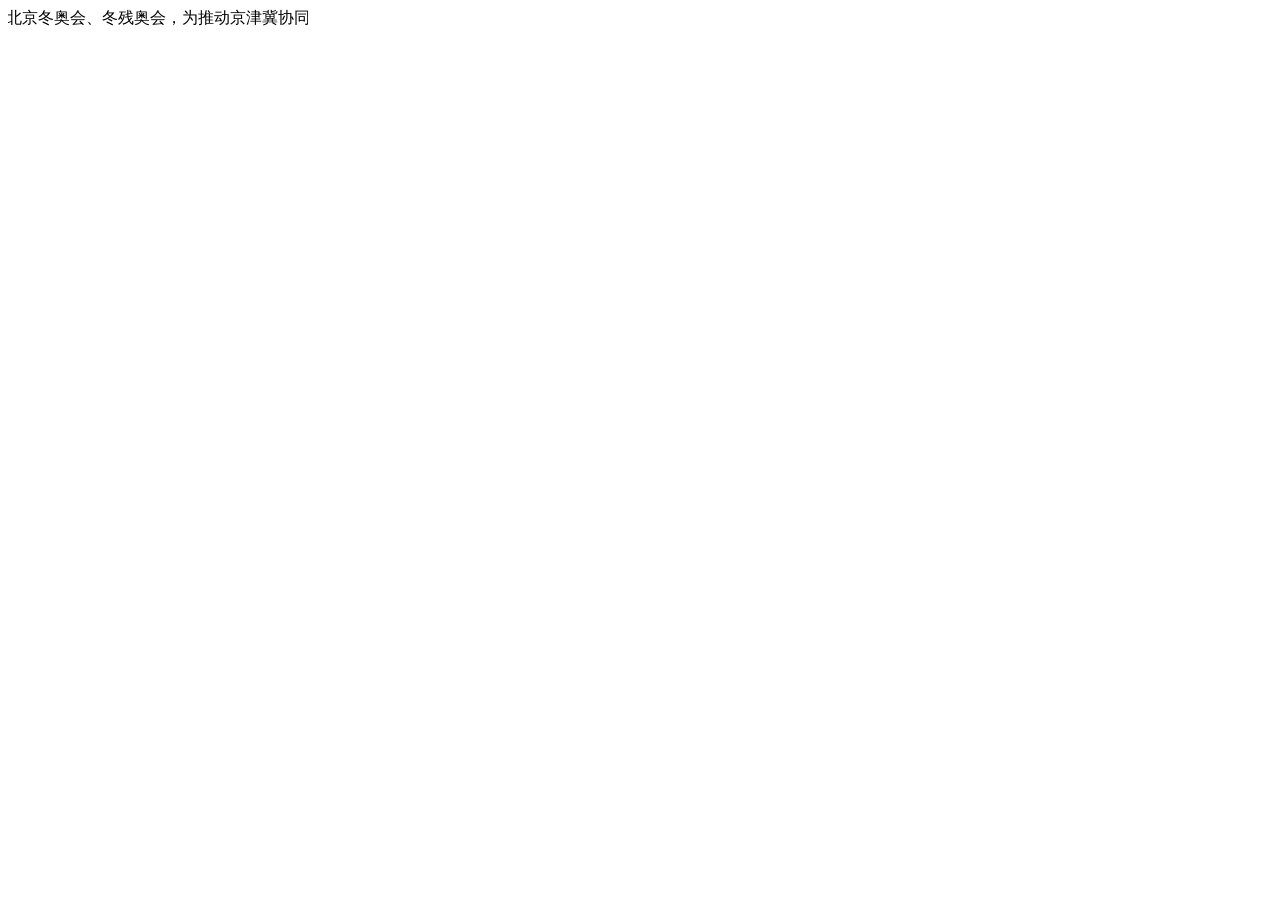
==== 4.sorll相关/文字无缝滚动.html @ f075e6a3 "基本动画" ====
<!DOCTYPE html>
<html lang="en">
<head>
	<meta charset="UTF-8">
	<title>文字无缝滚动</title>
</head>
<style>
	#news{
		position: relative;
		white-space: nowrap;
		width: 300px;
		height: 40px;
		overflow :hidden;
		cursor: pointer;
	}
</style>
<body>
	<div id="news">
	习近平指出，筹办北京冬奥会、冬残奥会，为推动京津冀协同发展提供了良好机遇，也为推广普及我国冰雪运动提供了良好机遇。&nbsp;&nbsp;&nbsp;&nbsp;&nbsp;&nbsp;
	</div>
	<script>
		window.onload=function () {
			var oNews=document.getElementById("news");
			var outer=null;
			oNews.onmouseover=function() {
				clearInterval(outer)
			}
			oNews.onmouseout=function () {
				outer=window.setInterval(function() {
					var now=oNews.scrollLeft
					oNews.scrollLeft++
					if(now==oNews.scrollLeft){
						oNews.innerHTML+=oNews.innerHTML
					}
				},10)
			}
			;(oNews.onmouseout)()
		}

		
	</script>
</body>
</html>
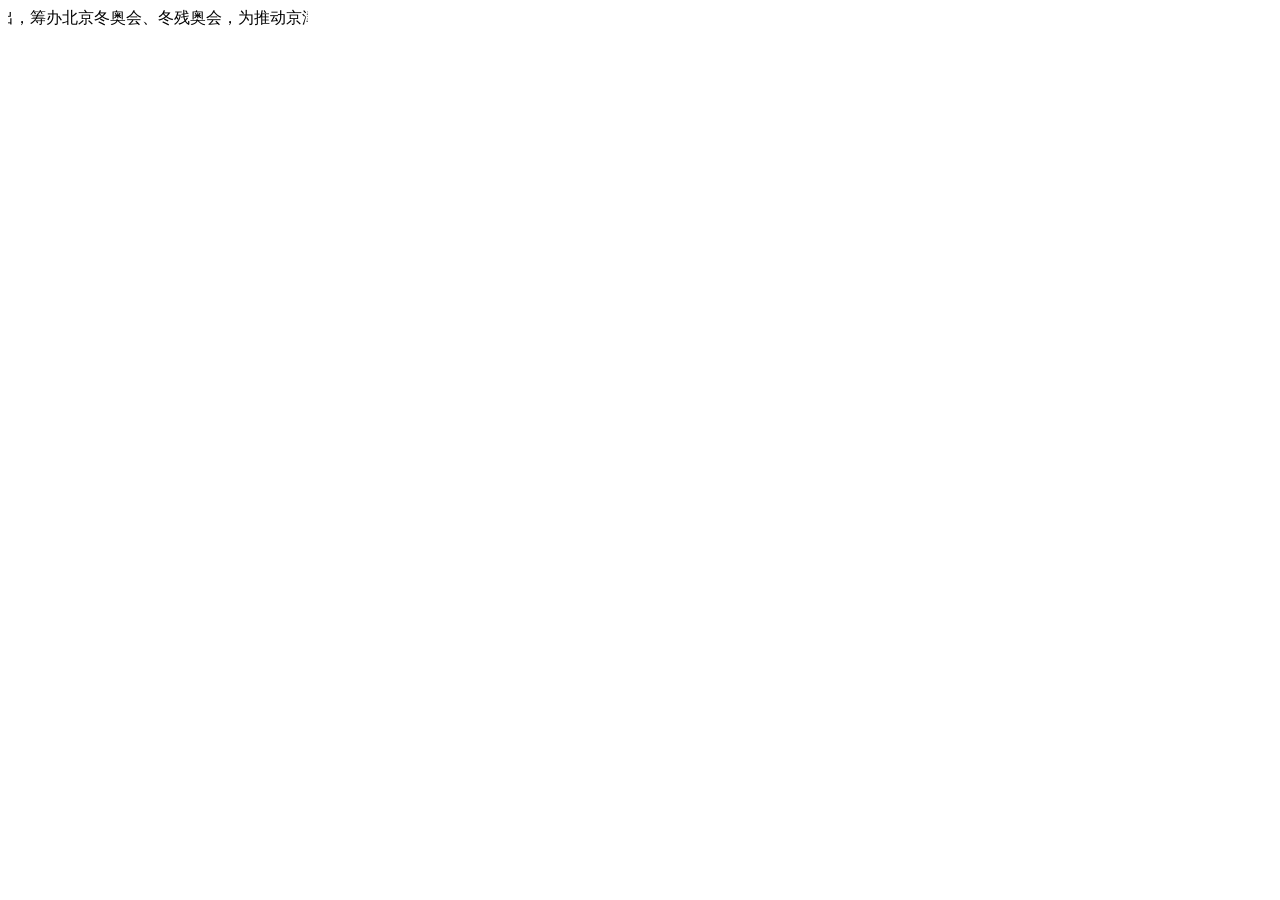
==== commit faf1ca07: "fix a bug" ====
--- a/4.sorll相关/文字无缝滚动.html
+++ b/4.sorll相关/文字无缝滚动.html
@@ -1,43 +1,59 @@
 <!DOCTYPE html>
 <html lang="en">
+
 <head>
-	<meta charset="UTF-8">
-	<title>文字无缝滚动</title>
+    <meta charset="UTF-8">
+    <title>文字无缝滚动</title>
 </head>
 <style>
-	#news{
-		position: relative;
-		white-space: nowrap;
-		width: 300px;
-		height: 40px;
-		overflow :hidden;
-		cursor: pointer;
-	}
+#txt_box {
+    position: relative;
+    white-space: nowrap;
+    top: 0;
+    left: 0;
+    width: 300px;
+    overflow :hidden;
+    /*overflow: auto;*/
+    cursor: pointer;
+}
 </style>
+
 <body>
-	<div id="news">
-	习近平指出，筹办北京冬奥会、冬残奥会，为推动京津冀协同发展提供了良好机遇，也为推广普及我国冰雪运动提供了良好机遇。&nbsp;&nbsp;&nbsp;&nbsp;&nbsp;&nbsp;
-	</div>
-	<script>
-		window.onload=function () {
-			var oNews=document.getElementById("news");
-			var outer=null;
-			oNews.onmouseover=function() {
-				clearInterval(outer)
-			}
-			oNews.onmouseout=function () {
-				outer=window.setInterval(function() {
-					var now=oNews.scrollLeft
-					oNews.scrollLeft++
-					if(now==oNews.scrollLeft){
-						oNews.innerHTML+=oNews.innerHTML
-					}
-				},10)
-			}
-			;(oNews.onmouseout)()
-		}
+    <div id="txt_box">
+        <span id="txt_main">习近平指出，筹办北京冬奥会、冬残奥会，为推动京津冀协同发展提供了良好机遇，也为推广普及我国冰雪运动提供了良好机遇.&nbsp;&nbsp;&nbsp;&nbsp;</span><span id="txt_tmp"></span>
+    </div>
+    <script>
+    window.onload = function() {
+        var txtBox = document.getElementById('txt_box');
+        var txtMain = document.getElementById('txt_main');
+        var txtTmp = document.getElementById('txt_tmp');
+        var timer = undefined;
 
-		
-	</script>
+        var SPEED = 30;
+
+        txtTmp.innerText = txtMain.innerText;
+
+        txtBox.onmouseover = function() {
+            clearInterval(timer);
+        };
+
+        txtBox.onmouseout = function() {
+            move(SPEED);
+        };
+
+        function move(speed) {
+            timer = setInterval(function() {
+                if (txtTmp.offsetWidth - txtBox.scrollLeft <= 0) {
+                    txtBox.scrollLeft = 0;
+                } else {
+                    txtBox.scrollLeft += 2;
+                }
+            }, speed)
+        };
+
+        move(SPEED);
+    };
+    </script>
 </body>
-</html>+
+</html>
